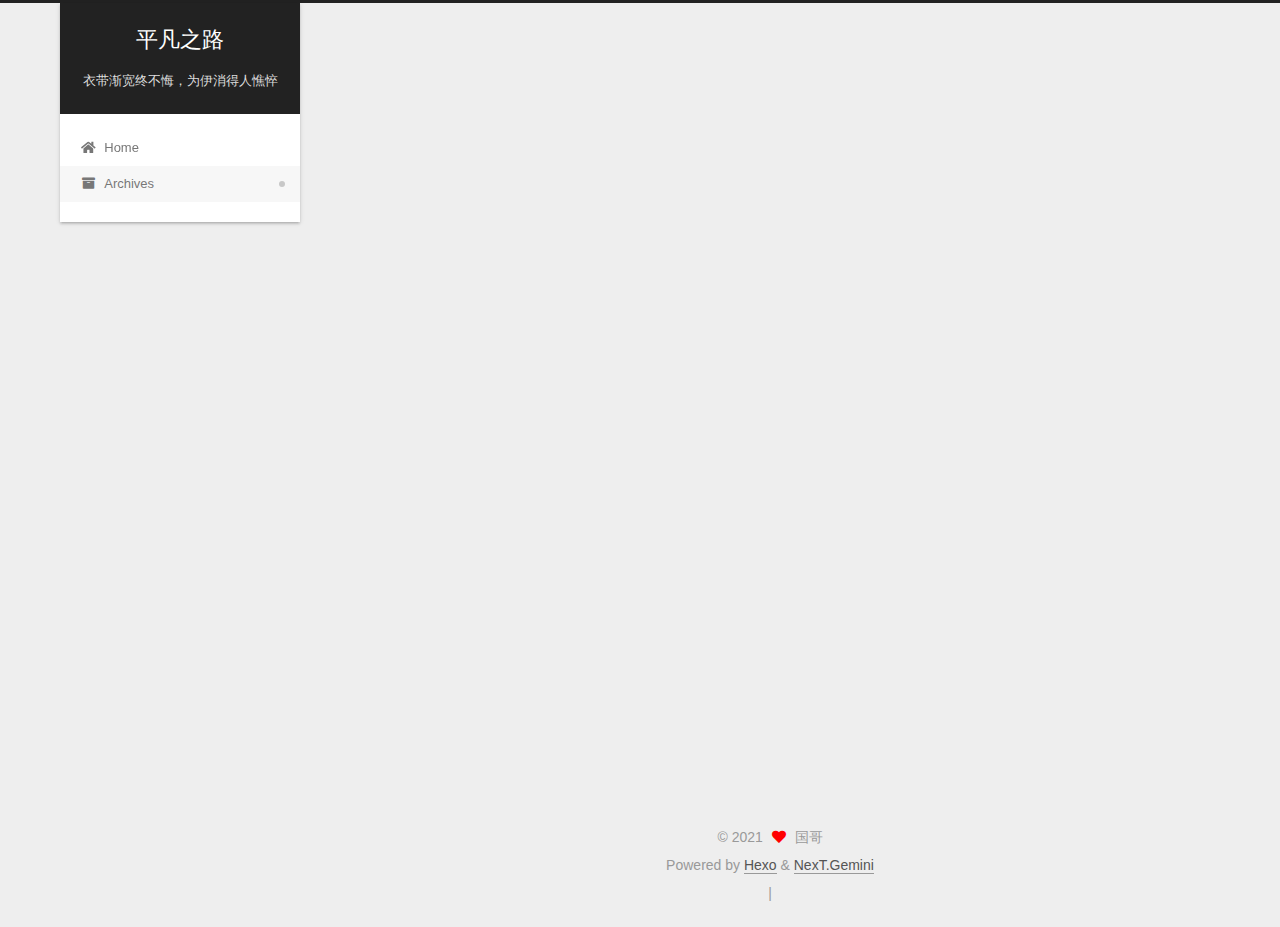
==== archives/index.html @ 074ef065 "Site updated: 2021-08-14 12:50:06" ====
<!DOCTYPE html>
<html lang="en">
<head>
  <meta charset="UTF-8">
<meta name="viewport" content="width=device-width, initial-scale=1, maximum-scale=2">
<meta name="theme-color" content="#222">
<meta name="generator" content="Hexo 5.4.0">
  <link rel="apple-touch-icon" sizes="180x180" href="/images/apple-touch-icon-next.png">
  <link rel="icon" type="image/png" sizes="32x32" href="/images/favicon-32x32-next.png">
  <link rel="icon" type="image/png" sizes="16x16" href="/images/favicon-16x16-next.png">
  <link rel="mask-icon" href="/images/logo.svg" color="#222">

<link rel="stylesheet" href="/css/main.css">


<link rel="stylesheet" href="/lib/font-awesome/css/all.min.css">

<script id="hexo-configurations">
    var NexT = window.NexT || {};
    var CONFIG = {"hostname":"example.com","root":"/","scheme":"Gemini","version":"7.8.0","exturl":false,"sidebar":{"position":"left","display":"post","padding":18,"offset":12,"onmobile":false},"copycode":{"enable":false,"show_result":false,"style":null},"back2top":{"enable":true,"sidebar":false,"scrollpercent":true},"bookmark":{"enable":false,"color":"#222","save":"auto"},"fancybox":false,"mediumzoom":false,"lazyload":false,"pangu":false,"comments":{"style":"tabs","active":null,"storage":true,"lazyload":false,"nav":null},"algolia":{"hits":{"per_page":10},"labels":{"input_placeholder":"Search for Posts","hits_empty":"We didn't find any results for the search: ${query}","hits_stats":"${hits} results found in ${time} ms"}},"localsearch":{"enable":false,"trigger":"auto","top_n_per_article":1,"unescape":false,"preload":false},"motion":{"enable":true,"async":false,"transition":{"post_block":"fadeIn","post_header":"slideDownIn","post_body":"slideDownIn","coll_header":"slideLeftIn","sidebar":"slideUpIn"}}};
  </script>

  <meta name="description" content="英特纳雄耐尔就一定要实现！">
<meta property="og:type" content="website">
<meta property="og:title" content="平凡之路">
<meta property="og:url" content="http://example.com/archives/index.html">
<meta property="og:site_name" content="平凡之路">
<meta property="og:description" content="英特纳雄耐尔就一定要实现！">
<meta property="og:locale" content="en_US">
<meta property="article:author" content="国哥">
<meta name="twitter:card" content="summary">

<link rel="canonical" href="http://example.com/archives/">


<script id="page-configurations">
  // https://hexo.io/docs/variables.html
  CONFIG.page = {
    sidebar: "",
    isHome : false,
    isPost : false,
    lang   : 'en'
  };
</script>

  <title>Archive | 平凡之路</title>
  






  <noscript>
  <style>
  .use-motion .brand,
  .use-motion .menu-item,
  .sidebar-inner,
  .use-motion .post-block,
  .use-motion .pagination,
  .use-motion .comments,
  .use-motion .post-header,
  .use-motion .post-body,
  .use-motion .collection-header { opacity: initial; }

  .use-motion .site-title,
  .use-motion .site-subtitle {
    opacity: initial;
    top: initial;
  }

  .use-motion .logo-line-before i { left: initial; }
  .use-motion .logo-line-after i { right: initial; }
  </style>
</noscript>

</head>

<body itemscope itemtype="http://schema.org/WebPage">
  <div class="container use-motion">
    <div class="headband"></div>

    <header class="header" itemscope itemtype="http://schema.org/WPHeader">
      <div class="header-inner"><div class="site-brand-container">
  <div class="site-nav-toggle">
    <div class="toggle" aria-label="Toggle navigation bar">
      <span class="toggle-line toggle-line-first"></span>
      <span class="toggle-line toggle-line-middle"></span>
      <span class="toggle-line toggle-line-last"></span>
    </div>
  </div>

  <div class="site-meta">

    <a href="/" class="brand" rel="start">
      <span class="logo-line-before"><i></i></span>
      <h1 class="site-title">平凡之路</h1>
      <span class="logo-line-after"><i></i></span>
    </a>
      <p class="site-subtitle" itemprop="description">衣带渐宽终不悔，为伊消得人憔悴</p>
  </div>

  <div class="site-nav-right">
    <div class="toggle popup-trigger">
    </div>
  </div>
</div>




<nav class="site-nav">
  <ul id="menu" class="main-menu menu">
        <li class="menu-item menu-item-home">

    <a href="/" rel="section"><i class="fa fa-home fa-fw"></i>Home</a>

  </li>
        <li class="menu-item menu-item-archives">

    <a href="/archives/" rel="section"><i class="fa fa-archive fa-fw"></i>Archives</a>

  </li>
  </ul>
</nav>




</div>
    </header>

    
  <div class="back-to-top">
    <i class="fa fa-arrow-up"></i>
    <span>0%</span>
  </div>


    <main class="main">
      <div class="main-inner">
        <div class="content-wrap">
          

          <div class="content archive">
            

  
  
  
  <div class="post-block">
    <div class="posts-collapse">
      <div class="collection-title">
        <span class="collection-header">Um..! 6 posts in total. Keep on posting.</span>
      </div>

      
    <div class="collection-year">
      <span class="collection-header">2021</span>
    </div>

  <article itemscope itemtype="http://schema.org/Article">
    <header class="post-header">

      <div class="post-meta">
        <time itemprop="dateCreated"
              datetime="2021-08-05T00:00:00+08:00"
              content="2021-08-05">
          08-05
        </time>
      </div>

      <div class="post-title">
          <a class="post-title-link" href="/2021/08/05/flutter%E5%8F%8C%E5%B9%B3%E5%8F%B0%E6%8F%92%E4%BB%B6/" itemprop="url">
            <span itemprop="name">flutter 双平台插件</span>
          </a>
      </div>

    </header>
  </article>
    <div class="collection-year">
      <span class="collection-header">2019</span>
    </div>

  <article itemscope itemtype="http://schema.org/Article">
    <header class="post-header">

      <div class="post-meta">
        <time itemprop="dateCreated"
              datetime="2019-12-20T00:00:00+08:00"
              content="2019-12-20">
          12-20
        </time>
      </div>

      <div class="post-title">
          <a class="post-title-link" href="/2019/12/20/%E7%BA%A2%E9%BB%91%E6%A0%91/" itemprop="url">
            <span itemprop="name">红黑树</span>
          </a>
      </div>

    </header>
  </article>

  <article itemscope itemtype="http://schema.org/Article">
    <header class="post-header">

      <div class="post-meta">
        <time itemprop="dateCreated"
              datetime="2019-08-27T00:00:00+08:00"
              content="2019-08-27">
          08-27
        </time>
      </div>

      <div class="post-title">
          <a class="post-title-link" href="/2019/08/27/%E8%A7%A3%E5%8E%8B%E8%A7%86%E9%A2%91%E5%8F%8A%E5%90%8C%E6%AD%A5%E9%9F%B3%E9%A2%91%E6%B5%81%E7%A8%8B%E5%88%86%E6%9E%90/" itemprop="url">
            <span itemprop="name">解压视频及同步音频流程分析</span>
          </a>
      </div>

    </header>
  </article>

  <article itemscope itemtype="http://schema.org/Article">
    <header class="post-header">

      <div class="post-meta">
        <time itemprop="dateCreated"
              datetime="2019-08-27T00:00:00+08:00"
              content="2019-08-27">
          08-27
        </time>
      </div>

      <div class="post-title">
          <a class="post-title-link" href="/2019/08/27/%E9%9F%B3%E9%A2%91%E8%A7%A3%E7%A0%81%E6%B5%81%E7%A8%8B%E5%88%86%E6%9E%90/" itemprop="url">
            <span itemprop="name">音频解码流程分析</span>
          </a>
      </div>

    </header>
  </article>

  <article itemscope itemtype="http://schema.org/Article">
    <header class="post-header">

      <div class="post-meta">
        <time itemprop="dateCreated"
              datetime="2019-08-05T00:00:00+08:00"
              content="2019-08-05">
          08-05
        </time>
      </div>

      <div class="post-title">
          <a class="post-title-link" href="/2019/08/05/%E6%8E%92%E5%BA%8F/" itemprop="url">
            <span itemprop="name">排序</span>
          </a>
      </div>

    </header>
  </article>

  <article itemscope itemtype="http://schema.org/Article">
    <header class="post-header">

      <div class="post-meta">
        <time itemprop="dateCreated"
              datetime="2019-08-05T00:00:00+08:00"
              content="2019-08-05">
          08-05
        </time>
      </div>

      <div class="post-title">
          <a class="post-title-link" href="/2019/08/05/%E9%87%8D%E6%9E%84%E6%94%B9%E5%96%84%E4%BB%A3%E7%A0%81%E6%97%A2%E6%9C%89%E7%9A%84%E8%AE%BE%E8%AE%A1/" itemprop="url">
            <span itemprop="name">重构，改善既有的代码设计</span>
          </a>
      </div>

    </header>
  </article>


    </div>
  </div>
  
  
  

  



          </div>
          

<script>
  window.addEventListener('tabs:register', () => {
    let { activeClass } = CONFIG.comments;
    if (CONFIG.comments.storage) {
      activeClass = localStorage.getItem('comments_active') || activeClass;
    }
    if (activeClass) {
      let activeTab = document.querySelector(`a[href="#comment-${activeClass}"]`);
      if (activeTab) {
        activeTab.click();
      }
    }
  });
  if (CONFIG.comments.storage) {
    window.addEventListener('tabs:click', event => {
      if (!event.target.matches('.tabs-comment .tab-content .tab-pane')) return;
      let commentClass = event.target.classList[1];
      localStorage.setItem('comments_active', commentClass);
    });
  }
</script>

        </div>
          
  
  <div class="toggle sidebar-toggle">
    <span class="toggle-line toggle-line-first"></span>
    <span class="toggle-line toggle-line-middle"></span>
    <span class="toggle-line toggle-line-last"></span>
  </div>

  <aside class="sidebar">
    <div class="sidebar-inner">

      <ul class="sidebar-nav motion-element">
        <li class="sidebar-nav-toc">
          Table of Contents
        </li>
        <li class="sidebar-nav-overview">
          Overview
        </li>
      </ul>

      <!--noindex-->
      <div class="post-toc-wrap sidebar-panel">
      </div>
      <!--/noindex-->

      <div class="site-overview-wrap sidebar-panel">
        <div class="site-author motion-element" itemprop="author" itemscope itemtype="http://schema.org/Person">
  <p class="site-author-name" itemprop="name">国哥</p>
  <div class="site-description" itemprop="description">英特纳雄耐尔就一定要实现！</div>
</div>
<div class="site-state-wrap motion-element">
  <nav class="site-state">
      <div class="site-state-item site-state-posts">
          <a href="/archives/">
        
          <span class="site-state-item-count">6</span>
          <span class="site-state-item-name">posts</span>
        </a>
      </div>
  </nav>
</div>
  <div class="links-of-author motion-element">
      <span class="links-of-author-item">
        <a href="https://github.com/lgq895767507" title="GitHub → https:&#x2F;&#x2F;github.com&#x2F;lgq895767507" rel="noopener" target="_blank"><i class="fab fa-github fa-fw"></i>GitHub</a>
      </span>
  </div>



      </div>

    </div>
  </aside>
  <div id="sidebar-dimmer"></div>


      </div>
    </main>

    <footer class="footer">
      <div class="footer-inner">
        

        

<div class="copyright">
  
  &copy; 
  <span itemprop="copyrightYear">2021</span>
  <span class="with-love">
    <i class="fa fa-heart"></i>
  </span>
  <span class="author" itemprop="copyrightHolder">国哥</span>
</div>
  <div class="powered-by">Powered by <a href="https://hexo.io/" class="theme-link" rel="noopener" target="_blank">Hexo</a> & <a href="https://theme-next.org/" class="theme-link" rel="noopener" target="_blank">NexT.Gemini</a>
  </div>

        
<div class="busuanzi-count">
  <script async src="https://busuanzi.ibruce.info/busuanzi/2.3/busuanzi.pure.mini.js"></script>
    <span class="post-meta-item" id="busuanzi_container_site_uv" style="display: none;">
      <span class="post-meta-item-icon">
        <i class="fa fa-user"></i>
      </span>
      <span class="site-uv" title="Total Visitors">
        <span id="busuanzi_value_site_uv"></span>
      </span>
    </span>
    <span class="post-meta-divider">|</span>
    <span class="post-meta-item" id="busuanzi_container_site_pv" style="display: none;">
      <span class="post-meta-item-icon">
        <i class="fa fa-eye"></i>
      </span>
      <span class="site-pv" title="Total Views">
        <span id="busuanzi_value_site_pv"></span>
      </span>
    </span>
</div>








      </div>
    </footer>
  </div>

  
  <script src="/lib/anime.min.js"></script>
  <script src="/lib/velocity/velocity.min.js"></script>
  <script src="/lib/velocity/velocity.ui.min.js"></script>

<script src="/js/utils.js"></script>

<script src="/js/motion.js"></script>


<script src="/js/schemes/pisces.js"></script>


<script src="/js/next-boot.js"></script>




  















  

  

</body>
</html>
---- css/main.css ----
:root {
  --body-bg-color: #eee;
  --content-bg-color: #fff;
  --card-bg-color: #f5f5f5;
  --text-color: #555;
  --blockquote-color: #666;
  --link-color: #555;
  --link-hover-color: #222;
  --brand-color: #fff;
  --brand-hover-color: #fff;
  --table-row-odd-bg-color: #f9f9f9;
  --table-row-hover-bg-color: #f5f5f5;
  --menu-item-bg-color: #f5f5f5;
  --btn-default-bg: #fff;
  --btn-default-color: #555;
  --btn-default-border-color: #555;
  --btn-default-hover-bg: #222;
  --btn-default-hover-color: #fff;
  --btn-default-hover-border-color: #222;
}
html {
  line-height: 1.15; /* 1 */
  -webkit-text-size-adjust: 100%; /* 2 */
}
body {
  margin: 0;
}
main {
  display: block;
}
h1 {
  font-size: 2em;
  margin: 0.67em 0;
}
hr {
  box-sizing: content-box; /* 1 */
  height: 0; /* 1 */
  overflow: visible; /* 2 */
}
pre {
  font-family: monospace, monospace; /* 1 */
  font-size: 1em; /* 2 */
}
a {
  background: transparent;
}
abbr[title] {
  border-bottom: none; /* 1 */
  text-decoration: underline; /* 2 */
  text-decoration: underline dotted; /* 2 */
}
b,
strong {
  font-weight: bolder;
}
code,
kbd,
samp {
  font-family: monospace, monospace; /* 1 */
  font-size: 1em; /* 2 */
}
small {
  font-size: 80%;
}
sub,
sup {
  font-size: 75%;
  line-height: 0;
  position: relative;
  vertical-align: baseline;
}
sub {
  bottom: -0.25em;
}
sup {
  top: -0.5em;
}
img {
  border-style: none;
}
button,
input,
optgroup,
select,
textarea {
  font-family: inherit; /* 1 */
  font-size: 100%; /* 1 */
  line-height: 1.15; /* 1 */
  margin: 0; /* 2 */
}
button,
input {
/* 1 */
  overflow: visible;
}
button,
select {
/* 1 */
  text-transform: none;
}
button,
[type='button'],
[type='reset'],
[type='submit'] {
  -webkit-appearance: button;
}
button::-moz-focus-inner,
[type='button']::-moz-focus-inner,
[type='reset']::-moz-focus-inner,
[type='submit']::-moz-focus-inner {
  border-style: none;
  padding: 0;
}
button:-moz-focusring,
[type='button']:-moz-focusring,
[type='reset']:-moz-focusring,
[type='submit']:-moz-focusring {
  outline: 1px dotted ButtonText;
}
fieldset {
  padding: 0.35em 0.75em 0.625em;
}
legend {
  box-sizing: border-box; /* 1 */
  color: inherit; /* 2 */
  display: table; /* 1 */
  max-width: 100%; /* 1 */
  padding: 0; /* 3 */
  white-space: normal; /* 1 */
}
progress {
  vertical-align: baseline;
}
textarea {
  overflow: auto;
}
[type='checkbox'],
[type='radio'] {
  box-sizing: border-box; /* 1 */
  padding: 0; /* 2 */
}
[type='number']::-webkit-inner-spin-button,
[type='number']::-webkit-outer-spin-button {
  height: auto;
}
[type='search'] {
  outline-offset: -2px; /* 2 */
  -webkit-appearance: textfield; /* 1 */
}
[type='search']::-webkit-search-decoration {
  -webkit-appearance: none;
}
::-webkit-file-upload-button {
  font: inherit; /* 2 */
  -webkit-appearance: button; /* 1 */
}
details {
  display: block;
}
summary {
  display: list-item;
}
template {
  display: none;
}
[hidden] {
  display: none;
}
::selection {
  background: #262a30;
  color: #eee;
}
html,
body {
  height: 100%;
}
body {
  background: var(--body-bg-color);
  color: var(--text-color);
  font-family: 'Lato', "PingFang SC", "Microsoft YaHei", sans-serif;
  font-size: 1em;
  line-height: 2;
}
@media (max-width: 991px) {
  body {
    padding-left: 0 !important;
    padding-right: 0 !important;
  }
}
h1,
h2,
h3,
h4,
h5,
h6 {
  font-family: 'Lato', "PingFang SC", "Microsoft YaHei", sans-serif;
  font-weight: bold;
  line-height: 1.5;
  margin: 20px 0 15px;
}
h1 {
  font-size: 1.5em;
}
h2 {
  font-size: 1.375em;
}
h3 {
  font-size: 1.25em;
}
h4 {
  font-size: 1.125em;
}
h5 {
  font-size: 1em;
}
h6 {
  font-size: 0.875em;
}
p {
  margin: 0 0 20px 0;
}
a,
span.exturl {
  border-bottom: 1px solid #999;
  color: var(--link-color);
  outline: 0;
  text-decoration: none;
  overflow-wrap: break-word;
  word-wrap: break-word;
  cursor: pointer;
}
a:hover,
span.exturl:hover {
  border-bottom-color: var(--link-hover-color);
  color: var(--link-hover-color);
}
iframe,
img,
video {
  display: block;
  margin-left: auto;
  margin-right: auto;
  max-width: 100%;
}
hr {
  background-image: repeating-linear-gradient(-45deg, #ddd, #ddd 4px, transparent 4px, transparent 8px);
  border: 0;
  height: 3px;
  margin: 40px 0;
}
blockquote {
  border-left: 4px solid #ddd;
  color: var(--blockquote-color);
  margin: 0;
  padding: 0 15px;
}
blockquote cite::before {
  content: '-';
  padding: 0 5px;
}
dt {
  font-weight: bold;
}
dd {
  margin: 0;
  padding: 0;
}
kbd {
  background-color: #f5f5f5;
  background-image: linear-gradient(#eee, #fff, #eee);
  border: 1px solid #ccc;
  border-radius: 0.2em;
  box-shadow: 0.1em 0.1em 0.2em rgba(0,0,0,0.1);
  color: #555;
  font-family: inherit;
  padding: 0.1em 0.3em;
  white-space: nowrap;
}
.table-container {
  overflow: auto;
}
table {
  border-collapse: collapse;
  border-spacing: 0;
  font-size: 0.875em;
  margin: 0 0 20px 0;
  width: 100%;
}
tbody tr:nth-of-type(odd) {
  background: var(--table-row-odd-bg-color);
}
tbody tr:hover {
  background: var(--table-row-hover-bg-color);
}
caption,
th,
td {
  font-weight: normal;
  padding: 8px;
  vertical-align: middle;
}
th,
td {
  border: 1px solid #ddd;
  border-bottom: 3px solid #ddd;
}
th {
  font-weight: 700;
  padding-bottom: 10px;
}
td {
  border-bottom-width: 1px;
}
.btn {
  background: var(--btn-default-bg);
  border: 2px solid var(--btn-default-border-color);
  border-radius: 2px;
  color: var(--btn-default-color);
  display: inline-block;
  font-size: 0.875em;
  line-height: 2;
  padding: 0 20px;
  text-decoration: none;
  transition-property: background-color;
  transition-delay: 0s;
  transition-duration: 0.2s;
  transition-timing-function: ease-in-out;
}
.btn:hover {
  background: var(--btn-default-hover-bg);
  border-color: var(--btn-default-hover-border-color);
  color: var(--btn-default-hover-color);
}
.btn + .btn {
  margin: 0 0 8px 8px;
}
.btn .fa-fw {
  text-align: left;
  width: 1.285714285714286em;
}
.toggle {
  line-height: 0;
}
.toggle .toggle-line {
  background: #fff;
  display: inline-block;
  height: 2px;
  left: 0;
  position: relative;
  top: 0;
  transition: all 0.4s;
  vertical-align: top;
  width: 100%;
}
.toggle .toggle-line:not(:first-child) {
  margin-top: 3px;
}
.toggle.toggle-arrow .toggle-line-first {
  left: 50%;
  top: 2px;
  transform: rotate(45deg);
  width: 50%;
}
.toggle.toggle-arrow .toggle-line-middle {
  left: 2px;
  width: 90%;
}
.toggle.toggle-arrow .toggle-line-last {
  left: 50%;
  top: -2px;
  transform: rotate(-45deg);
  width: 50%;
}
.toggle.toggle-close .toggle-line-first {
  transform: rotate(-45deg);
  top: 5px;
}
.toggle.toggle-close .toggle-line-middle {
  opacity: 0;
}
.toggle.toggle-close .toggle-line-last {
  transform: rotate(45deg);
  top: -5px;
}
.highlight,
pre {
  background: #f7f7f7;
  color: #4d4d4c;
  line-height: 1.6;
  margin: 0 auto 20px;
}
pre,
code {
  font-family: consolas, Menlo, monospace, "PingFang SC", "Microsoft YaHei";
}
code {
  background: #eee;
  border-radius: 3px;
  color: #555;
  padding: 2px 4px;
  overflow-wrap: break-word;
  word-wrap: break-word;
}
.highlight *::selection {
  background: #d6d6d6;
}
.highlight pre {
  border: 0;
  margin: 0;
  padding: 10px 0;
}
.highlight table {
  border: 0;
  margin: 0;
  width: auto;
}
.highlight td {
  border: 0;
  padding: 0;
}
.highlight figcaption {
  background: #eff2f3;
  color: #4d4d4c;
  display: flex;
  font-size: 0.875em;
  justify-content: space-between;
  line-height: 1.2;
  padding: 0.5em;
}
.highlight figcaption a {
  color: #4d4d4c;
}
.highlight figcaption a:hover {
  border-bottom-color: #4d4d4c;
}
.highlight .gutter {
  -moz-user-select: none;
  -ms-user-select: none;
  -webkit-user-select: none;
  user-select: none;
}
.highlight .gutter pre {
  background: #eff2f3;
  color: #869194;
  padding-left: 10px;
  padding-right: 10px;
  text-align: right;
}
.highlight .code pre {
  background: #f7f7f7;
  padding-left: 10px;
  width: 100%;
}
.gist table {
  width: auto;
}
.gist table td {
  border: 0;
}
pre {
  overflow: auto;
  padding: 10px;
}
pre code {
  background: none;
  color: #4d4d4c;
  font-size: 0.875em;
  padding: 0;
  text-shadow: none;
}
pre .deletion {
  background: #fdd;
}
pre .addition {
  background: #dfd;
}
pre .meta {
  color: #eab700;
  -moz-user-select: none;
  -ms-user-select: none;
  -webkit-user-select: none;
  user-select: none;
}
pre .comment {
  color: #8e908c;
}
pre .variable,
pre .attribute,
pre .tag,
pre .name,
pre .regexp,
pre .ruby .constant,
pre .xml .tag .title,
pre .xml .pi,
pre .xml .doctype,
pre .html .doctype,
pre .css .id,
pre .css .class,
pre .css .pseudo {
  color: #c82829;
}
pre .number,
pre .preprocessor,
pre .built_in,
pre .builtin-name,
pre .literal,
pre .params,
pre .constant,
pre .command {
  color: #f5871f;
}
pre .ruby .class .title,
pre .css .rules .attribute,
pre .string,
pre .symbol,
pre .value,
pre .inheritance,
pre .header,
pre .ruby .symbol,
pre .xml .cdata,
pre .special,
pre .formula {
  color: #718c00;
}
pre .title,
pre .css .hexcolor {
  color: #3e999f;
}
pre .function,
pre .python .decorator,
pre .python .title,
pre .ruby .function .title,
pre .ruby .title .keyword,
pre .perl .sub,
pre .javascript .title,
pre .coffeescript .title {
  color: #4271ae;
}
pre .keyword,
pre .javascript .function {
  color: #8959a8;
}
.blockquote-center {
  border-left: none;
  margin: 40px 0;
  padding: 0;
  position: relative;
  text-align: center;
}
.blockquote-center .fa {
  display: block;
  opacity: 0.6;
  position: absolute;
  width: 100%;
}
.blockquote-center .fa-quote-left {
  border-top: 1px solid #ccc;
  text-align: left;
  top: -20px;
}
.blockquote-center .fa-quote-right {
  border-bottom: 1px solid #ccc;
  text-align: right;
  bottom: -20px;
}
.blockquote-center p,
.blockquote-center div {
  text-align: center;
}
.post-body .group-picture img {
  margin: 0 auto;
  padding: 0 3px;
}
.group-picture-row {
  margin-bottom: 6px;
  overflow: hidden;
}
.group-picture-column {
  float: left;
  margin-bottom: 10px;
}
.post-body .label {
  color: #555;
  display: inline;
  padding: 0 2px;
}
.post-body .label.default {
  background: #f0f0f0;
}
.post-body .label.primary {
  background: #efe6f7;
}
.post-body .label.info {
  background: #e5f2f8;
}
.post-body .label.success {
  background: #e7f4e9;
}
.post-body .label.warning {
  background: #fcf6e1;
}
.post-body .label.danger {
  background: #fae8eb;
}
.post-body .tabs {
  margin-bottom: 20px;
}
.post-body .tabs,
.tabs-comment {
  display: block;
  padding-top: 10px;
  position: relative;
}
.post-body .tabs ul.nav-tabs,
.tabs-comment ul.nav-tabs {
  display: flex;
  flex-wrap: wrap;
  margin: 0;
  margin-bottom: -1px;
  padding: 0;
}
@media (max-width: 413px) {
  .post-body .tabs ul.nav-tabs,
  .tabs-comment ul.nav-tabs {
    display: block;
    margin-bottom: 5px;
  }
}
.post-body .tabs ul.nav-tabs li.tab,
.tabs-comment ul.nav-tabs li.tab {
  border-bottom: 1px solid #ddd;
  border-left: 1px solid transparent;
  border-right: 1px solid transparent;
  border-top: 3px solid transparent;
  flex-grow: 1;
  list-style-type: none;
  border-radius: 0 0 0 0;
}
@media (max-width: 413px) {
  .post-body .tabs ul.nav-tabs li.tab,
  .tabs-comment ul.nav-tabs li.tab {
    border-bottom: 1px solid transparent;
    border-left: 3px solid transparent;
    border-right: 1px solid transparent;
    border-top: 1px solid transparent;
  }
}
@media (max-width: 413px) {
  .post-body .tabs ul.nav-tabs li.tab,
  .tabs-comment ul.nav-tabs li.tab {
    border-radius: 0;
  }
}
.post-body .tabs ul.nav-tabs li.tab a,
.tabs-comment ul.nav-tabs li.tab a {
  border-bottom: initial;
  display: block;
  line-height: 1.8;
  outline: 0;
  padding: 0.25em 0.75em;
  text-align: center;
  transition-delay: 0s;
  transition-duration: 0.2s;
  transition-timing-function: ease-out;
}
.post-body .tabs ul.nav-tabs li.tab a i,
.tabs-comment ul.nav-tabs li.tab a i {
  width: 1.285714285714286em;
}
.post-body .tabs ul.nav-tabs li.tab.active,
.tabs-comment ul.nav-tabs li.tab.active {
  border-bottom: 1px solid transparent;
  border-left: 1px solid #ddd;
  border-right: 1px solid #ddd;
  border-top: 3px solid #fc6423;
}
@media (max-width: 413px) {
  .post-body .tabs ul.nav-tabs li.tab.active,
  .tabs-comment ul.nav-tabs li.tab.active {
    border-bottom: 1px solid #ddd;
    border-left: 3px solid #fc6423;
    border-right: 1px solid #ddd;
    border-top: 1px solid #ddd;
  }
}
.post-body .tabs ul.nav-tabs li.tab.active a,
.tabs-comment ul.nav-tabs li.tab.active a {
  color: var(--link-color);
  cursor: default;
}
.post-body .tabs .tab-content .tab-pane,
.tabs-comment .tab-content .tab-pane {
  border: 1px solid #ddd;
  border-top: 0;
  padding: 20px 20px 0 20px;
  border-radius: 0;
}
.post-body .tabs .tab-content .tab-pane:not(.active),
.tabs-comment .tab-content .tab-pane:not(.active) {
  display: none;
}
.post-body .tabs .tab-content .tab-pane.active,
.tabs-comment .tab-content .tab-pane.active {
  display: block;
}
.post-body .tabs .tab-content .tab-pane.active:nth-of-type(1),
.tabs-comment .tab-content .tab-pane.active:nth-of-type(1) {
  border-radius: 0 0 0 0;
}
@media (max-width: 413px) {
  .post-body .tabs .tab-content .tab-pane.active:nth-of-type(1),
  .tabs-comment .tab-content .tab-pane.active:nth-of-type(1) {
    border-radius: 0;
  }
}
.post-body .note {
  border-radius: 3px;
  margin-bottom: 20px;
  padding: 1em;
  position: relative;
  border: 1px solid #eee;
  border-left-width: 5px;
}
.post-body .note h2,
.post-body .note h3,
.post-body .note h4,
.post-body .note h5,
.post-body .note h6 {
  margin-top: 0;
  border-bottom: initial;
  margin-bottom: 0;
  padding-top: 0;
}
.post-body .note p:first-child,
.post-body .note ul:first-child,
.post-body .note ol:first-child,
.post-body .note table:first-child,
.post-body .note pre:first-child,
.post-body .note blockquote:first-child,
.post-body .note img:first-child {
  margin-top: 0;
}
.post-body .note p:last-child,
.post-body .note ul:last-child,
.post-body .note ol:last-child,
.post-body .note table:last-child,
.post-body .note pre:last-child,
.post-body .note blockquote:last-child,
.post-body .note img:last-child {
  margin-bottom: 0;
}
.post-body .note.default {
  border-left-color: #777;
}
.post-body .note.default h2,
.post-body .note.default h3,
.post-body .note.default h4,
.post-body .note.default h5,
.post-body .note.default h6 {
  color: #777;
}
.post-body .note.primary {
  border-left-color: #6f42c1;
}
.post-body .note.primary h2,
.post-body .note.primary h3,
.post-body .note.primary h4,
.post-body .note.primary h5,
.post-body .note.primary h6 {
  color: #6f42c1;
}
.post-body .note.info {
  border-left-color: #428bca;
}
.post-body .note.info h2,
.post-body .note.info h3,
.post-body .note.info h4,
.post-body .note.info h5,
.post-body .note.info h6 {
  color: #428bca;
}
.post-body .note.success {
  border-left-color: #5cb85c;
}
.post-body .note.success h2,
.post-body .note.success h3,
.post-body .note.success h4,
.post-body .note.success h5,
.post-body .note.success h6 {
  color: #5cb85c;
}
.post-body .note.warning {
  border-left-color: #f0ad4e;
}
.post-body .note.warning h2,
.post-body .note.warning h3,
.post-body .note.warning h4,
.post-body .note.warning h5,
.post-body .note.warning h6 {
  color: #f0ad4e;
}
.post-body .note.danger {
  border-left-color: #d9534f;
}
.post-body .note.danger h2,
.post-body .note.danger h3,
.post-body .note.danger h4,
.post-body .note.danger h5,
.post-body .note.danger h6 {
  color: #d9534f;
}
.pagination .prev,
.pagination .next,
.pagination .page-number,
.pagination .space {
  display: inline-block;
  margin: 0 10px;
  padding: 0 11px;
  position: relative;
  top: -1px;
}
@media (max-width: 767px) {
  .pagination .prev,
  .pagination .next,
  .pagination .page-number,
  .pagination .space {
    margin: 0 5px;
  }
}
.pagination {
  border-top: 1px solid #eee;
  margin: 120px 0 0;
  text-align: center;
}
.pagination .prev,
.pagination .next,
.pagination .page-number {
  border-bottom: 0;
  border-top: 1px solid #eee;
  transition-property: border-color;
  transition-delay: 0s;
  transition-duration: 0.2s;
  transition-timing-function: ease-in-out;
}
.pagination .prev:hover,
.pagination .next:hover,
.pagination .page-number:hover {
  border-top-color: #222;
}
.pagination .space {
  margin: 0;
  padding: 0;
}
.pagination .prev {
  margin-left: 0;
}
.pagination .next {
  margin-right: 0;
}
.pagination .page-number.current {
  background: #ccc;
  border-top-color: #ccc;
  color: #fff;
}
@media (max-width: 767px) {
  .pagination {
    border-top: none;
  }
  .pagination .prev,
  .pagination .next,
  .pagination .page-number {
    border-bottom: 1px solid #eee;
    border-top: 0;
    margin-bottom: 10px;
    padding: 0 10px;
  }
  .pagination .prev:hover,
  .pagination .next:hover,
  .pagination .page-number:hover {
    border-bottom-color: #222;
  }
}
.comments {
  margin-top: 60px;
  overflow: hidden;
}
.comment-button-group {
  display: flex;
  flex-wrap: wrap-reverse;
  justify-content: center;
  margin: 1em 0;
}
.comment-button-group .comment-button {
  margin: 0.1em 0.2em;
}
.comment-button-group .comment-button.active {
  background: var(--btn-default-hover-bg);
  border-color: var(--btn-default-hover-border-color);
  color: var(--btn-default-hover-color);
}
.comment-position {
  display: none;
}
.comment-position.active {
  display: block;
}
.tabs-comment {
  background: var(--content-bg-color);
  margin-top: 4em;
  padding-top: 0;
}
.tabs-comment .comments {
  border: 0;
  box-shadow: none;
  margin-top: 0;
  padding-top: 0;
}
.container {
  min-height: 100%;
  position: relative;
}
.main-inner {
  margin: 0 auto;
  width: calc(100% - 20px);
}
@media (min-width: 1200px) {
  .main-inner {
    width: 1160px;
  }
}
@media (min-width: 1600px) {
  .main-inner {
    width: 73%;
  }
}
@media (max-width: 767px) {
  .content-wrap {
    padding: 0 20px;
  }
}
.header {
  background: transparent;
}
.header-inner {
  margin: 0 auto;
  width: calc(100% - 20px);
}
@media (min-width: 1200px) {
  .header-inner {
    width: 1160px;
  }
}
@media (min-width: 1600px) {
  .header-inner {
    width: 73%;
  }
}
.site-brand-container {
  display: flex;
  flex-shrink: 0;
  padding: 0 10px;
}
.headband {
  background: #222;
  height: 3px;
}
.site-meta {
  flex-grow: 1;
  text-align: center;
}
@media (max-width: 767px) {
  .site-meta {
    text-align: center;
  }
}
.brand {
  border-bottom: none;
  color: var(--brand-color);
  display: inline-block;
  line-height: 1.375em;
  padding: 0 40px;
  position: relative;
}
.brand:hover {
  color: var(--brand-hover-color);
}
.site-title {
  font-family: 'Lato', "PingFang SC", "Microsoft YaHei", sans-serif;
  font-size: 1.375em;
  font-weight: normal;
  margin: 0;
}
.site-subtitle {
  color: #ddd;
  font-size: 0.8125em;
  margin: 10px 0;
}
.use-motion .brand {
  opacity: 0;
}
.use-motion .site-title,
.use-motion .site-subtitle,
.use-motion .custom-logo-image {
  opacity: 0;
  position: relative;
  top: -10px;
}
.site-nav-toggle,
.site-nav-right {
  display: none;
}
@media (max-width: 767px) {
  .site-nav-toggle,
  .site-nav-right {
    display: flex;
    flex-direction: column;
    justify-content: center;
  }
}
.site-nav-toggle .toggle,
.site-nav-right .toggle {
  color: var(--text-color);
  padding: 10px;
  width: 22px;
}
.site-nav-toggle .toggle .toggle-line,
.site-nav-right .toggle .toggle-line {
  background: var(--text-color);
  border-radius: 1px;
}
.site-nav {
  display: block;
}
@media (max-width: 767px) {
  .site-nav {
    clear: both;
    display: none;
  }
}
.site-nav.site-nav-on {
  display: block;
}
.menu {
  margin-top: 20px;
  padding-left: 0;
  text-align: center;
}
.menu-item {
  display: inline-block;
  list-style: none;
  margin: 0 10px;
}
@media (max-width: 767px) {
  .menu-item {
    display: block;
    margin-top: 10px;
  }
  .menu-item.menu-item-search {
    display: none;
  }
}
.menu-item a,
.menu-item span.exturl {
  border-bottom: 0;
  display: block;
  font-size: 0.8125em;
  transition-property: border-color;
  transition-delay: 0s;
  transition-duration: 0.2s;
  transition-timing-function: ease-in-out;
}
@media (hover: none) {
  .menu-item a:hover,
  .menu-item span.exturl:hover {
    border-bottom-color: transparent !important;
  }
}
.menu-item .fa,
.menu-item .fab,
.menu-item .far,
.menu-item .fas {
  margin-right: 8px;
}
.menu-item .badge {
  display: inline-block;
  font-weight: bold;
  line-height: 1;
  margin-left: 0.35em;
  margin-top: 0.35em;
  text-align: center;
  white-space: nowrap;
}
@media (max-width: 767px) {
  .menu-item .badge {
    float: right;
    margin-left: 0;
  }
}
.menu-item-active a,
.menu .menu-item a:hover,
.menu .menu-item span.exturl:hover {
  background: var(--menu-item-bg-color);
}
.use-motion .menu-item {
  opacity: 0;
}
.sidebar {
  background: #222;
  bottom: 0;
  box-shadow: inset 0 2px 6px #000;
  position: fixed;
  top: 0;
}
@media (max-width: 991px) {
  .sidebar {
    display: none;
  }
}
.sidebar-inner {
  color: #999;
  padding: 18px 10px;
  text-align: center;
}
.cc-license {
  margin-top: 10px;
  text-align: center;
}
.cc-license .cc-opacity {
  border-bottom: none;
  opacity: 0.7;
}
.cc-license .cc-opacity:hover {
  opacity: 0.9;
}
.cc-license img {
  display: inline-block;
}
.site-author-image {
  border: 1px solid #eee;
  display: block;
  margin: 0 auto;
  max-width: 120px;
  padding: 2px;
}
.site-author-name {
  color: var(--text-color);
  font-weight: 600;
  margin: 0;
  text-align: center;
}
.site-description {
  color: #999;
  font-size: 0.8125em;
  margin-top: 0;
  text-align: center;
}
.links-of-author {
  margin-top: 15px;
}
.links-of-author a,
.links-of-author span.exturl {
  border-bottom-color: #555;
  display: inline-block;
  font-size: 0.8125em;
  margin-bottom: 10px;
  margin-right: 10px;
  vertical-align: middle;
}
.links-of-author a::before,
.links-of-author span.exturl::before {
  background: #aa0bff;
  border-radius: 50%;
  content: ' ';
  display: inline-block;
  height: 4px;
  margin-right: 3px;
  vertical-align: middle;
  width: 4px;
}
.sidebar-button {
  margin-top: 15px;
}
.sidebar-button a {
  border: 1px solid #fc6423;
  border-radius: 4px;
  color: #fc6423;
  display: inline-block;
  padding: 0 15px;
}
.sidebar-button a .fa,
.sidebar-button a .fab,
.sidebar-button a .far,
.sidebar-button a .fas {
  margin-right: 5px;
}
.sidebar-button a:hover {
  background: #fc6423;
  border: 1px solid #fc6423;
  color: #fff;
}
.sidebar-button a:hover .fa,
.sidebar-button a:hover .fab,
.sidebar-button a:hover .far,
.sidebar-button a:hover .fas {
  color: #fff;
}
.links-of-blogroll {
  font-size: 0.8125em;
  margin-top: 10px;
}
.links-of-blogroll-title {
  font-size: 0.875em;
  font-weight: 600;
  margin-top: 0;
}
.links-of-blogroll-list {
  list-style: none;
  margin: 0;
  padding: 0;
}
#sidebar-dimmer {
  display: none;
}
@media (max-width: 767px) {
  #sidebar-dimmer {
    background: #000;
    display: block;
    height: 100%;
    left: 100%;
    opacity: 0;
    position: fixed;
    top: 0;
    width: 100%;
    z-index: 1100;
  }
  .sidebar-active + #sidebar-dimmer {
    opacity: 0.7;
    transform: translateX(-100%);
    transition: opacity 0.5s;
  }
}
.sidebar-nav {
  margin: 0;
  padding-bottom: 20px;
  padding-left: 0;
}
.sidebar-nav li {
  border-bottom: 1px solid transparent;
  color: var(--text-color);
  cursor: pointer;
  display: inline-block;
  font-size: 0.875em;
}
.sidebar-nav li.sidebar-nav-overview {
  margin-left: 10px;
}
.sidebar-nav li:hover {
  color: #fc6423;
}
.sidebar-nav .sidebar-nav-active {
  border-bottom-color: #fc6423;
  color: #fc6423;
}
.sidebar-nav .sidebar-nav-active:hover {
  color: #fc6423;
}
.sidebar-panel {
  display: none;
  overflow-x: hidden;
  overflow-y: auto;
}
.sidebar-panel-active {
  display: block;
}
.sidebar-toggle {
  background: #222;
  bottom: 45px;
  cursor: pointer;
  height: 14px;
  left: 30px;
  padding: 5px;
  position: fixed;
  width: 14px;
  z-index: 1300;
}
@media (max-width: 991px) {
  .sidebar-toggle {
    left: 20px;
    opacity: 0.8;
    display: none;
  }
}
.sidebar-toggle:hover .toggle-line {
  background: #fc6423;
}
.post-toc {
  font-size: 0.875em;
}
.post-toc ol {
  list-style: none;
  margin: 0;
  padding: 0 2px 5px 10px;
  text-align: left;
}
.post-toc ol > ol {
  padding-left: 0;
}
.post-toc ol a {
  transition-property: all;
  transition-delay: 0s;
  transition-duration: 0.2s;
  transition-timing-function: ease-in-out;
}
.post-toc .nav-item {
  line-height: 1.8;
  overflow: hidden;
  text-overflow: ellipsis;
  white-space: nowrap;
}
.post-toc .nav .nav-child {
  display: none;
}
.post-toc .nav .active > .nav-child {
  display: block;
}
.post-toc .nav .active-current > .nav-child {
  display: block;
}
.post-toc .nav .active-current > .nav-child > .nav-item {
  display: block;
}
.post-toc .nav .active > a {
  border-bottom-color: #fc6423;
  color: #fc6423;
}
.post-toc .nav .active-current > a {
  color: #fc6423;
}
.post-toc .nav .active-current > a:hover {
  color: #fc6423;
}
.site-state {
  display: flex;
  justify-content: center;
  line-height: 1.4;
  margin-top: 10px;
  overflow: hidden;
  text-align: center;
  white-space: nowrap;
}
.site-state-item {
  padding: 0 15px;
}
.site-state-item:not(:first-child) {
  border-left: 1px solid #eee;
}
.site-state-item a {
  border-bottom: none;
}
.site-state-item-count {
  display: block;
  font-size: 1em;
  font-weight: 600;
  text-align: center;
}
.site-state-item-name {
  color: #999;
  font-size: 0.8125em;
}
.footer {
  color: #999;
  font-size: 0.875em;
  padding: 20px 0;
}
.footer.footer-fixed {
  bottom: 0;
  left: 0;
  position: absolute;
  right: 0;
}
.footer-inner {
  box-sizing: border-box;
  margin: 0 auto;
  text-align: center;
  width: calc(100% - 20px);
}
@media (min-width: 1200px) {
  .footer-inner {
    width: 1160px;
  }
}
@media (min-width: 1600px) {
  .footer-inner {
    width: 73%;
  }
}
.languages {
  display: inline-block;
  font-size: 1.125em;
  position: relative;
}
.languages .lang-select-label span {
  margin: 0 0.5em;
}
.languages .lang-select {
  height: 100%;
  left: 0;
  opacity: 0;
  position: absolute;
  top: 0;
  width: 100%;
}
.with-love {
  color: #ff0000;
  display: inline-block;
  margin: 0 5px;
}
.powered-by,
.theme-info {
  display: inline-block;
}
@-moz-keyframes iconAnimate {
  0%, 100% {
    transform: scale(1);
  }
  10%, 30% {
    transform: scale(0.9);
  }
  20%, 40%, 60%, 80% {
    transform: scale(1.1);
  }
  50%, 70% {
    transform: scale(1.1);
  }
}
@-webkit-keyframes iconAnimate {
  0%, 100% {
    transform: scale(1);
  }
  10%, 30% {
    transform: scale(0.9);
  }
  20%, 40%, 60%, 80% {
    transform: scale(1.1);
  }
  50%, 70% {
    transform: scale(1.1);
  }
}
@-o-keyframes iconAnimate {
  0%, 100% {
    transform: scale(1);
  }
  10%, 30% {
    transform: scale(0.9);
  }
  20%, 40%, 60%, 80% {
    transform: scale(1.1);
  }
  50%, 70% {
    transform: scale(1.1);
  }
}
@keyframes iconAnimate {
  0%, 100% {
    transform: scale(1);
  }
  10%, 30% {
    transform: scale(0.9);
  }
  20%, 40%, 60%, 80% {
    transform: scale(1.1);
  }
  50%, 70% {
    transform: scale(1.1);
  }
}
.back-to-top {
  font-size: 12px;
  text-align: center;
  transition-delay: 0s;
  transition-duration: 0.2s;
  transition-timing-function: ease-in-out;
}
.back-to-top {
  background: #222;
  bottom: -100px;
  box-sizing: border-box;
  color: #fff;
  cursor: pointer;
  left: 30px;
  opacity: 0.6;
  padding: 0 6px;
  position: fixed;
  transition-property: bottom;
  z-index: 1300;
  width: initial;
}
.back-to-top:hover {
  color: #fc6423;
}
.back-to-top.back-to-top-on {
  bottom: 30px;
}
@media (max-width: 991px) {
  .back-to-top {
    left: 20px;
    opacity: 0.8;
  }
}
.post-body {
  font-family: 'Lato', "PingFang SC", "Microsoft YaHei", sans-serif;
  overflow-wrap: break-word;
  word-wrap: break-word;
}
@media (min-width: 1200px) {
  .post-body {
    font-size: 1.125em;
  }
}
.post-body .exturl .fa {
  font-size: 0.875em;
  margin-left: 4px;
}
.post-body .image-caption,
.post-body .figure .caption {
  color: #999;
  font-size: 0.875em;
  font-weight: bold;
  line-height: 1;
  margin: -20px auto 15px;
  text-align: center;
}
.post-sticky-flag {
  display: inline-block;
  transform: rotate(30deg);
}
.post-button {
  margin-top: 40px;
  text-align: center;
}
.use-motion .post-block,
.use-motion .pagination,
.use-motion .comments {
  opacity: 0;
}
.use-motion .post-header {
  opacity: 0;
}
.use-motion .post-body {
  opacity: 0;
}
.use-motion .collection-header {
  opacity: 0;
}
.posts-collapse {
  margin-left: 35px;
  position: relative;
}
@media (max-width: 767px) {
  .posts-collapse {
    margin-left: 0px;
    margin-right: 0px;
  }
}
.posts-collapse .collection-title {
  font-size: 1.125em;
  position: relative;
}
.posts-collapse .collection-title::before {
  background: #999;
  border: 1px solid #fff;
  border-radius: 50%;
  content: ' ';
  height: 10px;
  left: 0;
  margin-left: -6px;
  margin-top: -4px;
  position: absolute;
  top: 50%;
  width: 10px;
}
.posts-collapse .collection-year {
  font-size: 1.5em;
  font-weight: bold;
  margin: 60px 0;
  position: relative;
}
.posts-collapse .collection-year::before {
  background: #bbb;
  border-radius: 50%;
  content: ' ';
  height: 8px;
  left: 0;
  margin-left: -4px;
  margin-top: -4px;
  position: absolute;
  top: 50%;
  width: 8px;
}
.posts-collapse .collection-header {
  display: block;
  margin: 0 0 0 20px;
}
.posts-collapse .collection-header small {
  color: #bbb;
  margin-left: 5px;
}
.posts-collapse .post-header {
  border-bottom: 1px dashed #ccc;
  margin: 30px 0;
  padding-left: 15px;
  position: relative;
  transition-property: border;
  transition-delay: 0s;
  transition-duration: 0.2s;
  transition-timing-function: ease-in-out;
}
.posts-collapse .post-header::before {
  background: #bbb;
  border: 1px solid #fff;
  border-radius: 50%;
  content: ' ';
  height: 6px;
  left: 0;
  margin-left: -4px;
  position: absolute;
  top: 0.75em;
  transition-property: background;
  width: 6px;
  transition-delay: 0s;
  transition-duration: 0.2s;
  transition-timing-function: ease-in-out;
}
.posts-collapse .post-header:hover {
  border-bottom-color: #666;
}
.posts-collapse .post-header:hover::before {
  background: #222;
}
.posts-collapse .post-meta {
  display: inline;
  font-size: 0.75em;
  margin-right: 10px;
}
.posts-collapse .post-title {
  display: inline;
}
.posts-collapse .post-title a,
.posts-collapse .post-title span.exturl {
  border-bottom: none;
  color: var(--link-color);
}
.posts-collapse .post-title .fa-external-link-alt {
  font-size: 0.875em;
  margin-left: 5px;
}
.posts-collapse::before {
  background: #f5f5f5;
  content: ' ';
  height: 100%;
  left: 0;
  margin-left: -2px;
  position: absolute;
  top: 1.25em;
  width: 4px;
}
.post-eof {
  background: #ccc;
  height: 1px;
  margin: 80px auto 60px;
  text-align: center;
  width: 8%;
}
.post-block:last-of-type .post-eof {
  display: none;
}
.content {
  padding-top: 40px;
}
@media (min-width: 992px) {
  .post-body {
    text-align: justify;
  }
}
@media (max-width: 991px) {
  .post-body {
    text-align: justify;
  }
}
.post-body h1,
.post-body h2,
.post-body h3,
.post-body h4,
.post-body h5,
.post-body h6 {
  padding-top: 10px;
}
.post-body h1 .header-anchor,
.post-body h2 .header-anchor,
.post-body h3 .header-anchor,
.post-body h4 .header-anchor,
.post-body h5 .header-anchor,
.post-body h6 .header-anchor {
  border-bottom-style: none;
  color: #ccc;
  float: right;
  margin-left: 10px;
  visibility: hidden;
}
.post-body h1 .header-anchor:hover,
.post-body h2 .header-anchor:hover,
.post-body h3 .header-anchor:hover,
.post-body h4 .header-anchor:hover,
.post-body h5 .header-anchor:hover,
.post-body h6 .header-anchor:hover {
  color: inherit;
}
.post-body h1:hover .header-anchor,
.post-body h2:hover .header-anchor,
.post-body h3:hover .header-anchor,
.post-body h4:hover .header-anchor,
.post-body h5:hover .header-anchor,
.post-body h6:hover .header-anchor {
  visibility: visible;
}
.post-body iframe,
.post-body img,
.post-body video {
  margin-bottom: 20px;
}
.post-body .video-container {
  height: 0;
  margin-bottom: 20px;
  overflow: hidden;
  padding-top: 75%;
  position: relative;
  width: 100%;
}
.post-body .video-container iframe,
.post-body .video-container object,
.post-body .video-container embed {
  height: 100%;
  left: 0;
  margin: 0;
  position: absolute;
  top: 0;
  width: 100%;
}
.post-gallery {
  align-items: center;
  display: grid;
  grid-gap: 10px;
  grid-template-columns: 1fr 1fr 1fr;
  margin-bottom: 20px;
}
@media (max-width: 767px) {
  .post-gallery {
    grid-template-columns: 1fr 1fr;
  }
}
.post-gallery a {
  border: 0;
}
.post-gallery img {
  margin: 0;
}
.posts-expand .post-header {
  font-size: 1.125em;
}
.posts-expand .post-title {
  font-size: 1.5em;
  font-weight: normal;
  margin: initial;
  text-align: center;
  overflow-wrap: break-word;
  word-wrap: break-word;
}
.posts-expand .post-title-link {
  border-bottom: none;
  color: var(--link-color);
  display: inline-block;
  position: relative;
  vertical-align: top;
}
.posts-expand .post-title-link::before {
  background: var(--link-color);
  bottom: 0;
  content: '';
  height: 2px;
  left: 0;
  position: absolute;
  transform: scaleX(0);
  visibility: hidden;
  width: 100%;
  transition-delay: 0s;
  transition-duration: 0.2s;
  transition-timing-function: ease-in-out;
}
.posts-expand .post-title-link:hover::before {
  transform: scaleX(1);
  visibility: visible;
}
.posts-expand .post-title-link .fa-external-link-alt {
  font-size: 0.875em;
  margin-left: 5px;
}
.posts-expand .post-meta {
  color: #999;
  font-family: 'Lato', "PingFang SC", "Microsoft YaHei", sans-serif;
  font-size: 0.75em;
  margin: 3px 0 60px 0;
  text-align: center;
}
.posts-expand .post-meta .post-description {
  font-size: 0.875em;
  margin-top: 2px;
}
.posts-expand .post-meta time {
  border-bottom: 1px dashed #999;
  cursor: pointer;
}
.post-meta .post-meta-item + .post-meta-item::before {
  content: '|';
  margin: 0 0.5em;
}
.post-meta-divider {
  margin: 0 0.5em;
}
.post-meta-item-icon {
  margin-right: 3px;
}
@media (max-width: 991px) {
  .post-meta-item-icon {
    display: inline-block;
  }
}
@media (max-width: 991px) {
  .post-meta-item-text {
    display: none;
  }
}
.post-nav {
  border-top: 1px solid #eee;
  display: flex;
  justify-content: space-between;
  margin-top: 15px;
  padding: 10px 5px 0;
}
.post-nav-item {
  flex: 1;
}
.post-nav-item a {
  border-bottom: none;
  display: block;
  font-size: 0.875em;
  line-height: 1.6;
  position: relative;
}
.post-nav-item a:active {
  top: 2px;
}
.post-nav-item .fa {
  font-size: 0.75em;
}
.post-nav-item:first-child {
  margin-right: 15px;
}
.post-nav-item:first-child .fa {
  margin-right: 5px;
}
.post-nav-item:last-child {
  margin-left: 15px;
  text-align: right;
}
.post-nav-item:last-child .fa {
  margin-left: 5px;
}
.rtl.post-body p,
.rtl.post-body a,
.rtl.post-body h1,
.rtl.post-body h2,
.rtl.post-body h3,
.rtl.post-body h4,
.rtl.post-body h5,
.rtl.post-body h6,
.rtl.post-body li,
.rtl.post-body ul,
.rtl.post-body ol {
  direction: rtl;
  font-family: UKIJ Ekran;
}
.rtl.post-title {
  font-family: UKIJ Ekran;
}
.post-tags {
  margin-top: 40px;
  text-align: center;
}
.post-tags a {
  display: inline-block;
  font-size: 0.8125em;
}
.post-tags a:not(:last-child) {
  margin-right: 10px;
}
.post-widgets {
  border-top: 1px solid #eee;
  margin-top: 15px;
  text-align: center;
}
.wp_rating {
  height: 20px;
  line-height: 20px;
  margin-top: 10px;
  padding-top: 6px;
  text-align: center;
}
.social-like {
  display: flex;
  font-size: 0.875em;
  justify-content: center;
  text-align: center;
}
.reward-container {
  margin: 20px auto;
  padding: 10px 0;
  text-align: center;
  width: 90%;
}
.reward-container button {
  background: transparent;
  border: 1px solid #fc6423;
  border-radius: 0;
  color: #fc6423;
  cursor: pointer;
  line-height: 2;
  outline: 0;
  padding: 0 15px;
  vertical-align: text-top;
}
.reward-container button:hover {
  background: #fc6423;
  border: 1px solid transparent;
  color: #fa9366;
}
#qr {
  padding-top: 20px;
}
#qr a {
  border: 0;
}
#qr img {
  display: inline-block;
  margin: 0.8em 2em 0 2em;
  max-width: 100%;
  width: 180px;
}
#qr p {
  text-align: center;
}
.category-all-page .category-all-title {
  text-align: center;
}
.category-all-page .category-all {
  margin-top: 20px;
}
.category-all-page .category-list {
  list-style: none;
  margin: 0;
  padding: 0;
}
.category-all-page .category-list-item {
  margin: 5px 10px;
}
.category-all-page .category-list-count {
  color: #bbb;
}
.category-all-page .category-list-count::before {
  content: ' (';
  display: inline;
}
.category-all-page .category-list-count::after {
  content: ') ';
  display: inline;
}
.category-all-page .category-list-child {
  padding-left: 10px;
}
.event-list {
  padding: 0;
}
.event-list hr {
  background: #222;
  margin: 20px 0 45px 0;
}
.event-list hr::after {
  background: #222;
  color: #fff;
  content: 'NOW';
  display: inline-block;
  font-weight: bold;
  padding: 0 5px;
  text-align: right;
}
.event-list .event {
  background: #222;
  margin: 20px 0;
  min-height: 40px;
  padding: 15px 0 15px 10px;
}
.event-list .event .event-summary {
  color: #fff;
  margin: 0;
  padding-bottom: 3px;
}
.event-list .event .event-summary::before {
  animation: dot-flash 1s alternate infinite ease-in-out;
  color: #fff;
  content: '\f111';
  display: inline-block;
  font-size: 10px;
  margin-right: 25px;
  vertical-align: middle;
  font-family: 'Font Awesome 5 Free';
  font-weight: 900;
}
.event-list .event .event-relative-time {
  color: #bbb;
  display: inline-block;
  font-size: 12px;
  font-weight: normal;
  padding-left: 12px;
}
.event-list .event .event-details {
  color: #fff;
  display: block;
  line-height: 18px;
  margin-left: 56px;
  padding-bottom: 6px;
  padding-top: 3px;
  text-indent: -24px;
}
.event-list .event .event-details::before {
  color: #fff;
  display: inline-block;
  margin-right: 9px;
  text-align: center;
  text-indent: 0;
  width: 14px;
  font-family: 'Font Awesome 5 Free';
  font-weight: 900;
}
.event-list .event .event-details.event-location::before {
  content: '\f041';
}
.event-list .event .event-details.event-duration::before {
  content: '\f017';
}
.event-list .event-past {
  background: #f5f5f5;
}
.event-list .event-past .event-summary,
.event-list .event-past .event-details {
  color: #bbb;
  opacity: 0.9;
}
.event-list .event-past .event-summary::before,
.event-list .event-past .event-details::before {
  animation: none;
  color: #bbb;
}
@-moz-keyframes dot-flash {
  from {
    opacity: 1;
    transform: scale(1);
  }
  to {
    opacity: 0;
    transform: scale(0.8);
  }
}
@-webkit-keyframes dot-flash {
  from {
    opacity: 1;
    transform: scale(1);
  }
  to {
    opacity: 0;
    transform: scale(0.8);
  }
}
@-o-keyframes dot-flash {
  from {
    opacity: 1;
    transform: scale(1);
  }
  to {
    opacity: 0;
    transform: scale(0.8);
  }
}
@keyframes dot-flash {
  from {
    opacity: 1;
    transform: scale(1);
  }
  to {
    opacity: 0;
    transform: scale(0.8);
  }
}
ul.breadcrumb {
  font-size: 0.75em;
  list-style: none;
  margin: 1em 0;
  padding: 0 2em;
  text-align: center;
}
ul.breadcrumb li {
  display: inline;
}
ul.breadcrumb li + li::before {
  content: '/\00a0';
  font-weight: normal;
  padding: 0.5em;
}
ul.breadcrumb li + li:last-child {
  font-weight: bold;
}
.tag-cloud {
  text-align: center;
}
.tag-cloud a {
  display: inline-block;
  margin: 10px;
}
.tag-cloud a:hover {
  color: var(--link-hover-color) !important;
}
.header {
  margin: 0 auto;
  position: relative;
  width: calc(100% - 20px);
}
@media (min-width: 1200px) {
  .header {
    width: 1160px;
  }
}
@media (min-width: 1600px) {
  .header {
    width: 73%;
  }
}
@media (max-width: 991px) {
  .header {
    width: auto;
  }
}
.header-inner {
  background: var(--content-bg-color);
  border-radius: initial;
  box-shadow: 0 2px 2px 0 rgba(0,0,0,0.12), 0 3px 1px -2px rgba(0,0,0,0.06), 0 1px 5px 0 rgba(0,0,0,0.12);
  overflow: hidden;
  padding: 0;
  position: absolute;
  top: 0;
  width: 240px;
}
@media (min-width: 1200px) {
  .header-inner {
    width: 240px;
  }
}
@media (max-width: 991px) {
  .header-inner {
    border-radius: initial;
    position: relative;
    width: auto;
  }
}
.main-inner {
  align-items: flex-start;
  display: flex;
  justify-content: space-between;
  flex-direction: row-reverse;
}
@media (max-width: 991px) {
  .main-inner {
    width: auto;
  }
}
.content-wrap {
  background: var(--content-bg-color);
  border-radius: initial;
  box-shadow: 0 2px 2px 0 rgba(0,0,0,0.12), 0 3px 1px -2px rgba(0,0,0,0.06), 0 1px 5px 0 rgba(0,0,0,0.12);
  box-sizing: border-box;
  padding: 40px;
  width: calc(100% - 252px);
}
@media (max-width: 991px) {
  .content-wrap {
    border-radius: initial;
    padding: 20px;
    width: 100%;
  }
}
.footer-inner {
  padding-left: 260px;
}
.back-to-top {
  left: auto;
  right: 30px;
}
@media (max-width: 991px) {
  .back-to-top {
    right: 20px;
  }
}
@media (max-width: 991px) {
  .footer-inner {
    padding-left: 0;
    padding-right: 0;
    width: auto;
  }
}
.site-brand-container {
  background: #222;
}
@media (max-width: 991px) {
  .site-brand-container {
    box-shadow: 0 0 16px rgba(0,0,0,0.5);
  }
}
.site-meta {
  padding: 20px 0;
}
.brand {
  padding: 0;
}
.site-subtitle {
  margin: 10px 10px 0;
}
.custom-logo-image {
  margin-top: 20px;
}
@media (max-width: 991px) {
  .custom-logo-image {
    display: none;
  }
}
@media (min-width: 768px) and (max-width: 991px) {
  .site-nav-toggle,
  .site-nav-right {
    display: flex;
    flex-direction: column;
    justify-content: center;
  }
}
.site-nav-toggle .toggle,
.site-nav-right .toggle {
  color: #fff;
}
.site-nav-toggle .toggle .toggle-line,
.site-nav-right .toggle .toggle-line {
  background: #fff;
}
@media (min-width: 768px) and (max-width: 991px) {
  .site-nav {
    display: none;
  }
}
.menu .menu-item {
  display: block;
  margin: 0;
}
.menu .menu-item a,
.menu .menu-item span.exturl {
  padding: 5px 20px;
  position: relative;
  text-align: left;
  transition-property: background-color;
}
@media (max-width: 991px) {
  .menu .menu-item.menu-item-search {
    display: none;
  }
}
.menu .menu-item .badge {
  background: #ccc;
  border-radius: 10px;
  color: #fff;
  float: right;
  padding: 2px 5px;
  text-shadow: 1px 1px 0 rgba(0,0,0,0.1);
  vertical-align: middle;
}
.main-menu .menu-item-active a::after {
  background: #bbb;
  border-radius: 50%;
  content: ' ';
  height: 6px;
  margin-top: -3px;
  position: absolute;
  right: 15px;
  top: 50%;
  width: 6px;
}
.sub-menu {
  background: var(--content-bg-color);
  border-bottom: 1px solid #ddd;
  margin: 0;
  padding: 6px 0;
}
.sub-menu .menu-item {
  display: inline-block;
}
.sub-menu .menu-item a,
.sub-menu .menu-item span.exturl {
  background: transparent;
  margin: 5px 10px;
  padding: initial;
}
.sub-menu .menu-item a:hover,
.sub-menu .menu-item span.exturl:hover {
  background: transparent;
  color: #fc6423;
}
.sub-menu .menu-item-active a {
  border-bottom-color: #fc6423;
  color: #fc6423;
}
.sub-menu .menu-item-active a:hover {
  border-bottom-color: #fc6423;
}
.sidebar {
  background: var(--body-bg-color);
  box-shadow: none;
  margin-top: 100%;
  position: static;
  width: 240px;
}
@media (max-width: 991px) {
  .sidebar {
    display: none;
  }
}
.sidebar-toggle {
  display: none;
}
.sidebar-inner {
  background: var(--content-bg-color);
  border-radius: initial;
  box-shadow: 0 2px 2px 0 rgba(0,0,0,0.12), 0 3px 1px -2px rgba(0,0,0,0.06), 0 1px 5px 0 rgba(0,0,0,0.12), 0 -1px 0.5px 0 rgba(0,0,0,0.09);
  box-sizing: border-box;
  color: var(--text-color);
  width: 240px;
  opacity: 0;
}
.sidebar-inner.affix {
  position: fixed;
  top: 12px;
}
.sidebar-inner.affix-bottom {
  position: absolute;
}
.site-state-item {
  padding: 0 10px;
}
.sidebar-button {
  border-bottom: 1px dotted #ccc;
  border-top: 1px dotted #ccc;
  margin-top: 10px;
  text-align: center;
}
.sidebar-button a {
  border: 0;
  color: #fc6423;
  display: block;
}
.sidebar-button a:hover {
  background: none;
  border: 0;
  color: #e34603;
}
.sidebar-button a:hover .fa,
.sidebar-button a:hover .fab,
.sidebar-button a:hover .far,
.sidebar-button a:hover .fas {
  color: #e34603;
}
.links-of-author {
  display: flex;
  flex-wrap: wrap;
  margin-top: 10px;
  justify-content: center;
}
.links-of-author-item {
  margin: 5px 0 0;
  width: 50%;
}
.links-of-author-item a,
.links-of-author-item span.exturl {
  box-sizing: border-box;
  display: inline-block;
  margin-bottom: 0;
  margin-right: 0;
  max-width: 216px;
  overflow: hidden;
  padding: 0 5px;
  text-overflow: ellipsis;
  white-space: nowrap;
}
.links-of-author-item a,
.links-of-author-item span.exturl {
  border-bottom: none;
  display: block;
  text-decoration: none;
}
.links-of-author-item a::before,
.links-of-author-item span.exturl::before {
  display: none;
}
.links-of-author-item a:hover,
.links-of-author-item span.exturl:hover {
  background: var(--body-bg-color);
  border-radius: 4px;
}
.links-of-author-item .fa,
.links-of-author-item .fab,
.links-of-author-item .far,
.links-of-author-item .fas {
  margin-right: 2px;
}
.links-of-blogroll-item {
  padding: 0;
}
.content-wrap {
  background: initial;
  box-shadow: initial;
  padding: initial;
}
.post-block {
  background: var(--content-bg-color);
  border-radius: initial;
  box-shadow: 0 2px 2px 0 rgba(0,0,0,0.12), 0 3px 1px -2px rgba(0,0,0,0.06), 0 1px 5px 0 rgba(0,0,0,0.12);
  padding: 40px;
}
.post-block + .post-block {
  border-radius: initial;
  box-shadow: 0 2px 2px 0 rgba(0,0,0,0.12), 0 3px 1px -2px rgba(0,0,0,0.06), 0 1px 5px 0 rgba(0,0,0,0.12), 0 -1px 0.5px 0 rgba(0,0,0,0.09);
  margin-top: 12px;
}
.comments {
  background: var(--content-bg-color);
  border-radius: initial;
  box-shadow: 0 2px 2px 0 rgba(0,0,0,0.12), 0 3px 1px -2px rgba(0,0,0,0.06), 0 1px 5px 0 rgba(0,0,0,0.12), 0 -1px 0.5px 0 rgba(0,0,0,0.09);
  margin-top: 12px;
  padding: 40px;
}
.tabs-comment {
  margin-top: 1em;
}
.content {
  padding-top: initial;
}
.post-eof {
  display: none;
}
.pagination {
  background: var(--content-bg-color);
  border-radius: initial;
  border-top: initial;
  box-shadow: 0 2px 2px 0 rgba(0,0,0,0.12), 0 3px 1px -2px rgba(0,0,0,0.06), 0 1px 5px 0 rgba(0,0,0,0.12), 0 -1px 0.5px 0 rgba(0,0,0,0.09);
  margin: 12px 0 0;
  padding: 10px 0 10px;
}
.pagination .prev,
.pagination .next,
.pagination .page-number {
  margin-bottom: initial;
  top: initial;
}
.main {
  padding-bottom: initial;
}
.footer {
  bottom: auto;
}
.sub-menu {
  border-bottom: initial;
  box-shadow: 0 2px 2px 0 rgba(0,0,0,0.12), 0 3px 1px -2px rgba(0,0,0,0.06), 0 1px 5px 0 rgba(0,0,0,0.12);
}
.sub-menu + .content .post-block {
  box-shadow: 0 2px 2px 0 rgba(0,0,0,0.12), 0 3px 1px -2px rgba(0,0,0,0.06), 0 1px 5px 0 rgba(0,0,0,0.12), 0 -1px 0.5px 0 rgba(0,0,0,0.09);
  margin-top: 12px;
}
@media (min-width: 768px) and (max-width: 991px) {
  .sub-menu + .content .post-block {
    margin-top: 10px;
  }
}
@media (max-width: 767px) {
  .sub-menu + .content .post-block {
    margin-top: 8px;
  }
}
.post-body h1,
.post-body h2 {
  border-bottom: 1px solid #eee;
}
.post-body h3 {
  border-bottom: 1px dotted #eee;
}
@media (min-width: 768px) and (max-width: 991px) {
  .content-wrap {
    padding: 10px;
  }
  .posts-expand .post-button {
    margin-top: 20px;
  }
  .post-block {
    border-radius: initial;
    box-shadow: 0 2px 2px 0 rgba(0,0,0,0.12), 0 3px 1px -2px rgba(0,0,0,0.06), 0 1px 5px 0 rgba(0,0,0,0.12), 0 -1px 0.5px 0 rgba(0,0,0,0.09);
    padding: 20px;
  }
  .post-block + .post-block {
    margin-top: 10px;
  }
  .comments {
    margin-top: 10px;
    padding: 10px 20px;
  }
  .pagination {
    margin: 10px 0 0;
  }
}
@media (max-width: 767px) {
  .content-wrap {
    padding: 8px;
  }
  .posts-expand .post-button {
    margin: 12px 0;
  }
  .post-block {
    border-radius: initial;
    box-shadow: 0 2px 2px 0 rgba(0,0,0,0.12), 0 3px 1px -2px rgba(0,0,0,0.06), 0 1px 5px 0 rgba(0,0,0,0.12), 0 -1px 0.5px 0 rgba(0,0,0,0.09);
    min-height: auto;
    padding: 12px;
  }
  .post-block + .post-block {
    margin-top: 8px;
  }
  .comments {
    margin-top: 8px;
    padding: 10px 12px;
  }
  .pagination {
    margin: 8px 0 0;
  }
}
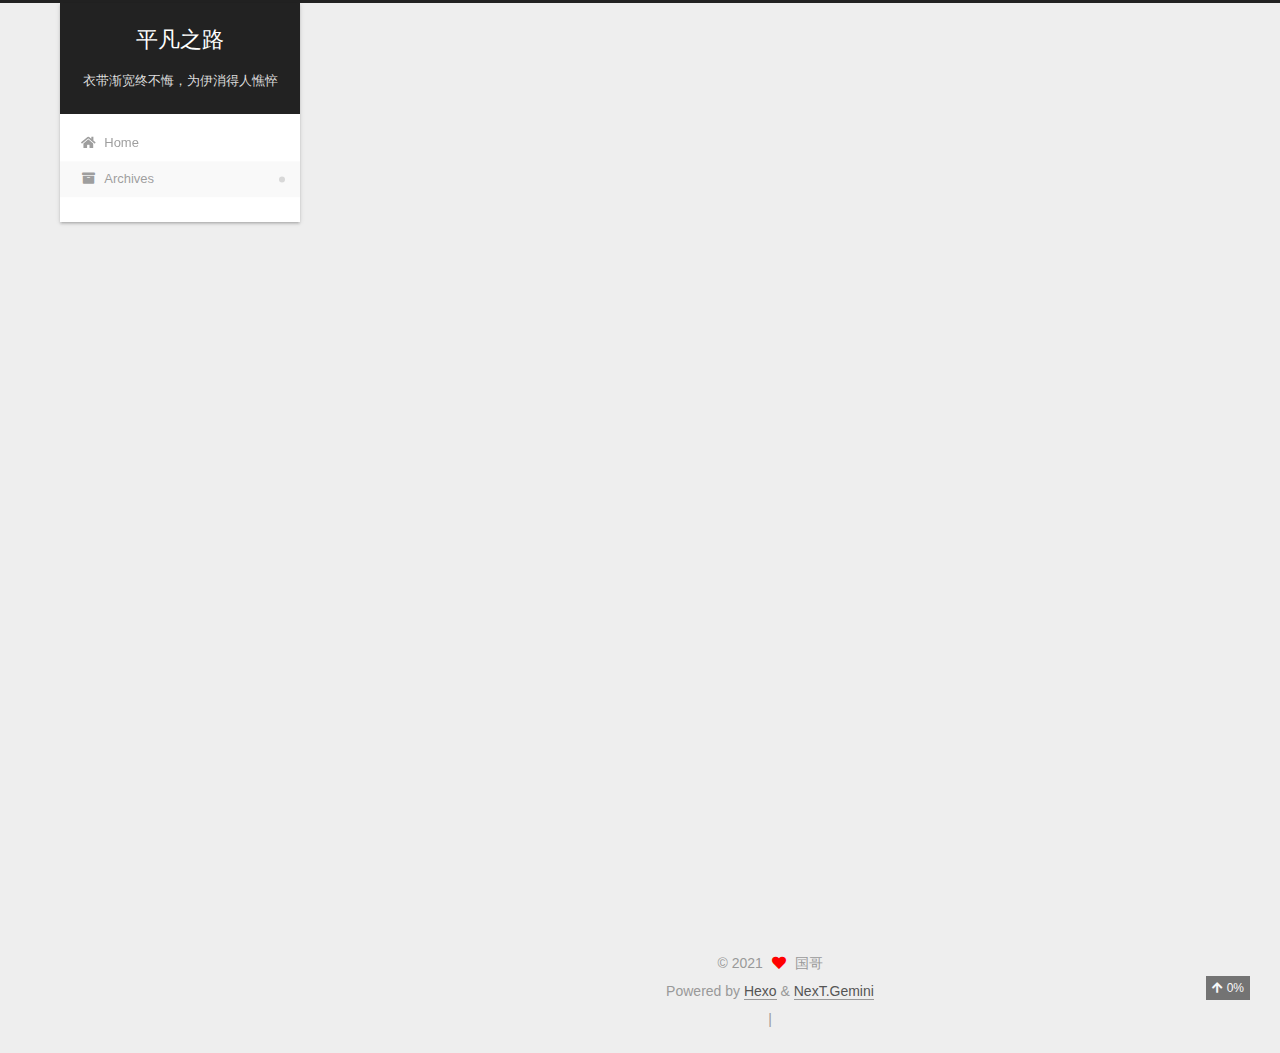
==== commit 96628ec2: "Site updated: 2021-08-14 17:07:30" ====
--- a/archives/index.html
+++ b/archives/index.html
@@ -151,13 +151,53 @@
   <div class="post-block">
     <div class="posts-collapse">
       <div class="collection-title">
-        <span class="collection-header">Um..! 6 posts in total. Keep on posting.</span>
+        <span class="collection-header">Um..! 8 posts in total. Keep on posting.</span>
       </div>
 
       
     <div class="collection-year">
       <span class="collection-header">2021</span>
     </div>
+
+  <article itemscope itemtype="http://schema.org/Article">
+    <header class="post-header">
+
+      <div class="post-meta">
+        <time itemprop="dateCreated"
+              datetime="2021-08-14T00:00:00+08:00"
+              content="2021-08-14">
+          08-14
+        </time>
+      </div>
+
+      <div class="post-title">
+          <a class="post-title-link" href="/2021/08/14/flutter%E5%BC%80%E5%8F%91%E4%B8%AD%E4%B8%80%E4%BA%9B%E5%B0%8F%E5%AE%9E%E7%94%A8%E6%8A%80%E8%83%BD/" itemprop="url">
+            <span itemprop="name">Flutter开发实用笔记</span>
+          </a>
+      </div>
+
+    </header>
+  </article>
+
+  <article itemscope itemtype="http://schema.org/Article">
+    <header class="post-header">
+
+      <div class="post-meta">
+        <time itemprop="dateCreated"
+              datetime="2021-08-14T00:00:00+08:00"
+              content="2021-08-14">
+          08-14
+        </time>
+      </div>
+
+      <div class="post-title">
+          <a class="post-title-link" href="/2021/08/14/flutterDemo/" itemprop="url">
+            <span itemprop="name">flutter对比学习和例子指导</span>
+          </a>
+      </div>
+
+    </header>
+  </article>
 
   <article itemscope itemtype="http://schema.org/Article">
     <header class="post-header">
@@ -354,7 +394,7 @@
       <div class="site-state-item site-state-posts">
           <a href="/archives/">
         
-          <span class="site-state-item-count">6</span>
+          <span class="site-state-item-count">8</span>
           <span class="site-state-item-name">posts</span>
         </a>
       </div>
--- a/css/main.css
+++ b/css/main.css
@@ -1168,7 +1168,7 @@
 }
 .links-of-author a::before,
 .links-of-author span.exturl::before {
-  background: #aa0bff;
+  background: #ffcfff;
   border-radius: 50%;
   content: ' ';
   display: inline-block;
